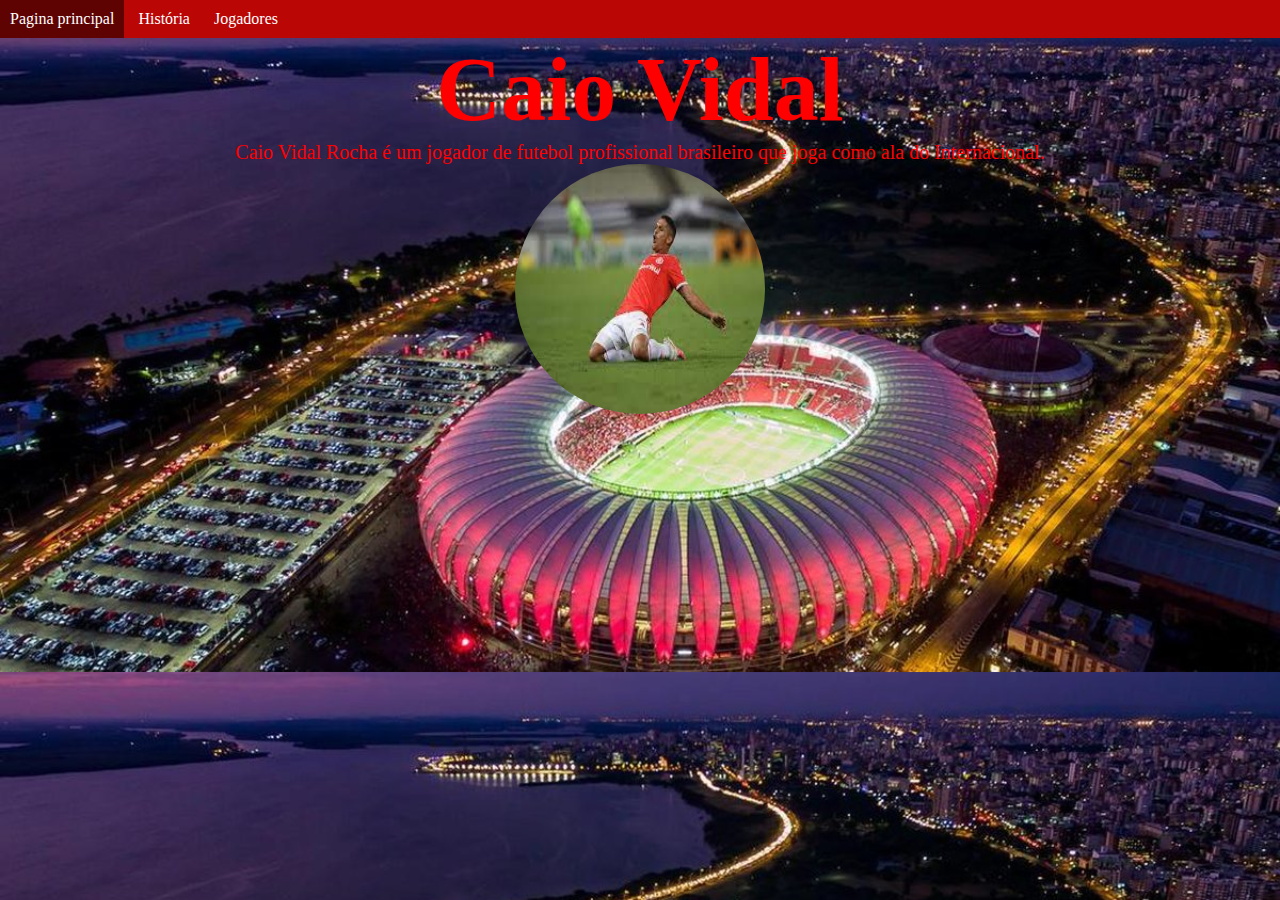
==== caio.html @ d045f04d "Add files via upload" ====
<!DOCTYPE html>
<html lang="pt-br">
<head>
    <meta charset="UTF-8">
    <meta http-equiv="X-UA-Compatible" content="IE=edge">
    <meta name="viewport" content="width=device-width, initial-scale=1.0">
    <title>Caio Vidal</title>
    <link rel="stylesheet" href="estilo.css">
    <link rel="stylesheet" href="imagens.css">
</head>
<body>
    <nav id="menu_h">
        <ul> 
            <li><a href="index.html">Pagina principal</a></li>
            <li><a href="história.html" >História</a></li>
            <li><a href="jogadores.html" >Jogadores</a></li>
        </ul>
    </nav>  
    <h1>Caio Vidal</h1>
    <p>Caio Vidal Rocha é um jogador de futebol profissional brasileiro que joga como ala do Internacional.</p>
    <img src="img/caio.jpg" alt="" id="img_redonda2">
</body>
</html>
---- estilo.css ----
*{
  margin: 0 auto;
  box-sizing: border-box;
  padding: 0;
}

#menu_h ul{
   list-style-type: none ; 
   padding: 0;
   background-color: rgb(187, 6, 6);
}

#menu_h ul li{
    display: inline;
}

#menu_h ul li a{
    color: rgb(255, 255, 255);
    display: inline-block;
    text-decoration: none;
    padding: 10px;
  
}

#menu_h ul li a:hover{
  background-color: rgb(94, 2, 2);
}

h1{
    color: rgb(255, 0, 0);
    text-align: center ;
    font-size: 90px;
}

body{
    background: url(img/imagem\ de\ fundo\ \(2\).jpg);
    background-repeat: repeat;
    background-size: cover;
    background position: center;
}

p{
    color: rgb(255, 0, 0);
    text-align: center;
    font-size: 20px;
  
}
---- imagens.css ----
#img_redonda{
    height: 250px;
    width: 250px;
    border-radius: 50%;
    list-style: none;
    display: flex;
    justify-content: space-around;
    position: absolute;
    right: 0;
}
#img_redonda1{
    height: 250px;
    width: 250px;
    border-radius: 50%;
    list-style: none;
    display: flex;
    justify-content: space-around;
    position: absolute;
    left: 0;
    
}

#img_redonda2{
    height: 250px;
    width: 250px;
    border-radius: 50%;
    list-style: none;
    display: flex;
    justify-content: space-around;
    position: absolute;
    position: initial;
}
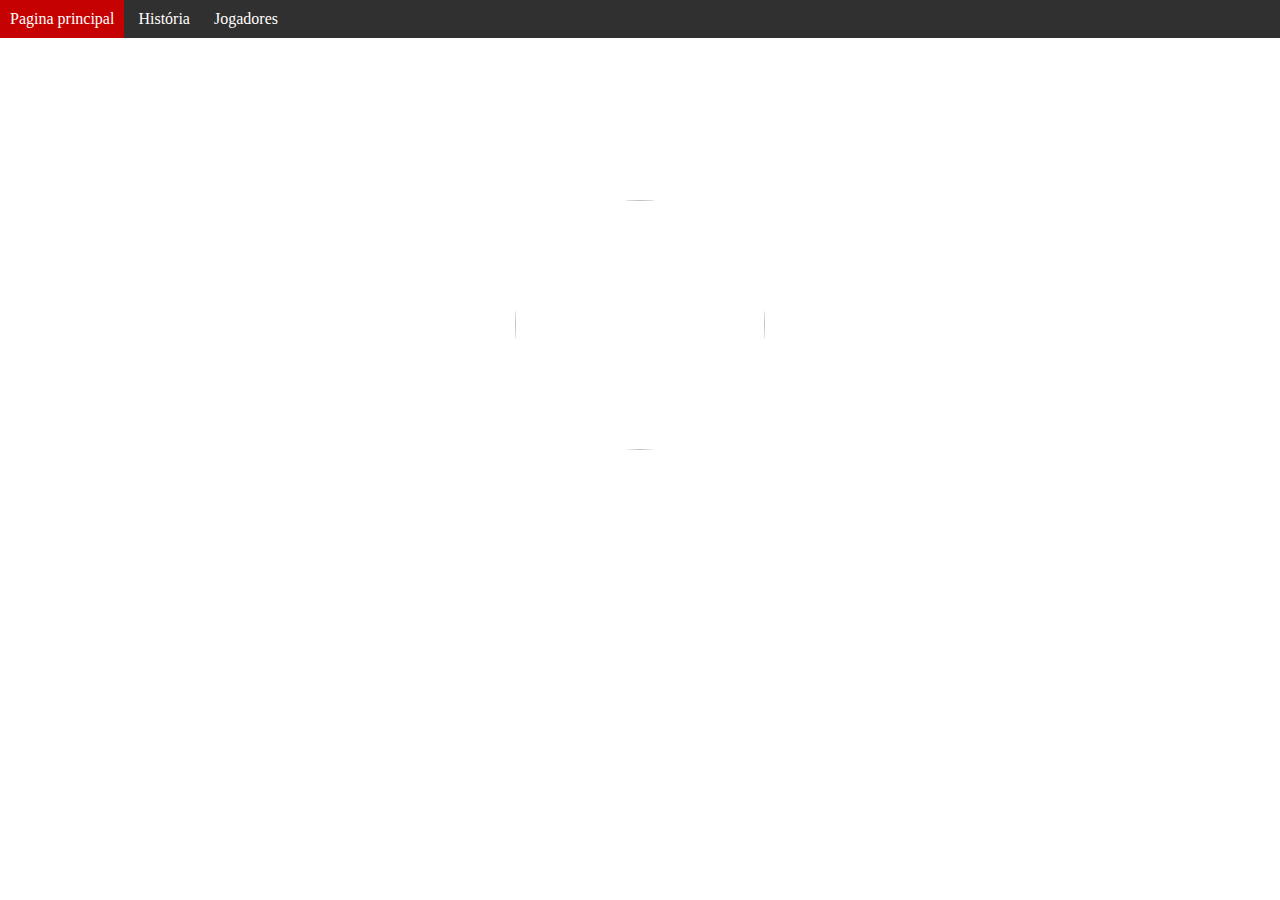
==== commit 0ee1b858: "Add files via upload" ====
--- a/caio.html
+++ b/caio.html
@@ -17,7 +17,7 @@
         </ul>
     </nav>  
     <h1>Caio Vidal</h1>
-    <p>Caio Vidal Rocha é um jogador de futebol profissional brasileiro que joga como ala do Internacional.</p>
+    <p>Caio Vidal Rocha é um jogador de futebol profissional brasileiro que joga como ala do Internacional.</p> <br><br>
     <img src="img/caio.jpg" alt="" id="img_redonda2">
 </body>
 </html>--- a/estilo.css
+++ b/estilo.css
@@ -8,7 +8,7 @@
 #menu_h ul{
    list-style-type: none ; 
    padding: 0;
-   background-color: rgb(187, 6, 6);
+   background-color: rgb(49, 48, 48);
 }
 
 #menu_h ul li{
@@ -24,24 +24,24 @@
 }
 
 #menu_h ul li a:hover{
-  background-color: rgb(94, 2, 2);
+  background-color: rgb(197, 1, 1);
 }
 
 h1{
-    color: rgb(255, 0, 0);
+    color: rgb(255, 255, 255);
     text-align: center ;
     font-size: 90px;
 }
 
 body{
-    background: url(img/imagem\ de\ fundo\ \(2\).jpg);
+    background: url(img/fundo\ teste.jpg);
     background-repeat: repeat;
     background-size: cover;
     background position: center;
 }
 
 p{
-    color: rgb(255, 0, 0);
+    color: rgb(255, 255, 255);
     text-align: center;
     font-size: 20px;
   
